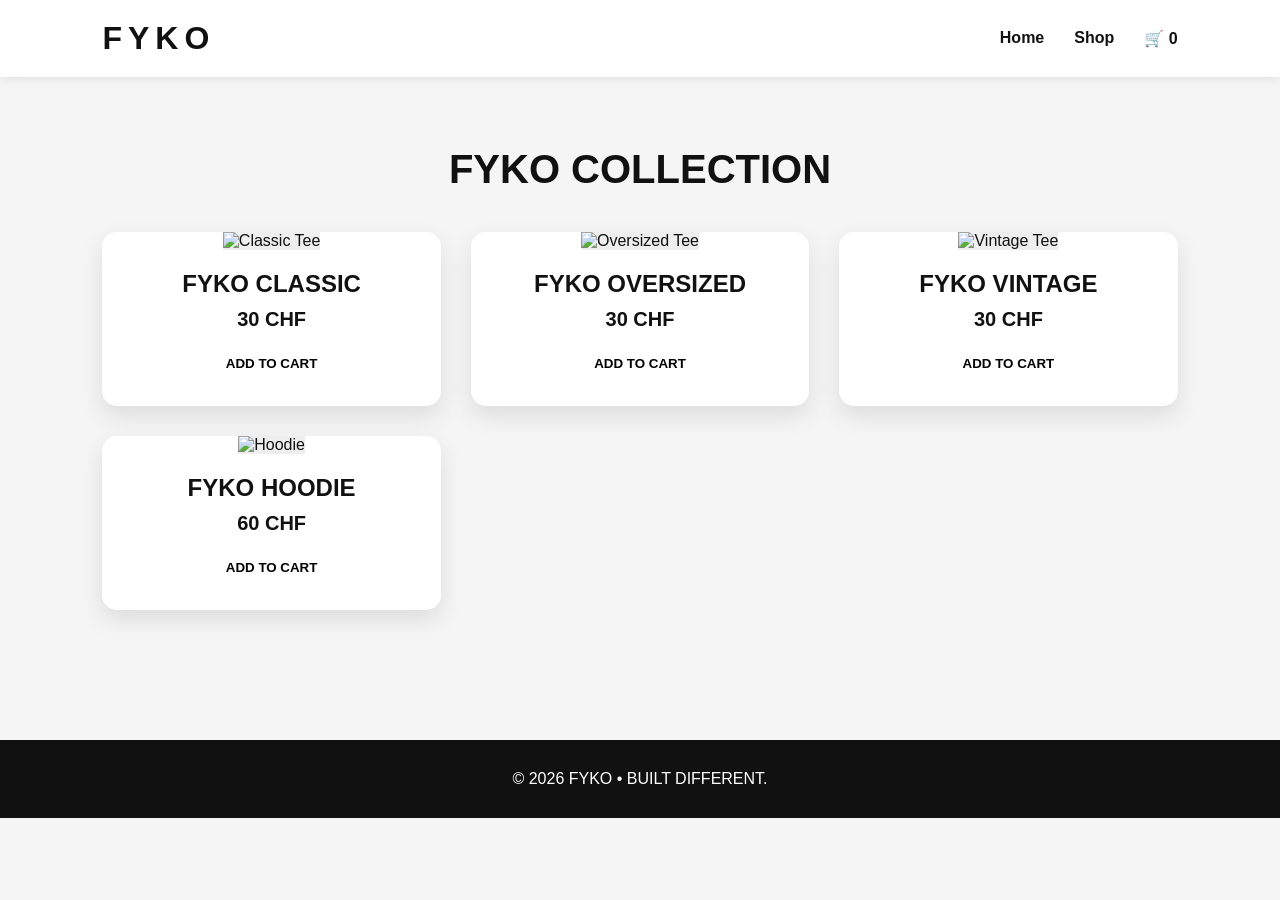
==== shop.html @ 7a225a70 "Create shop.html for FYKO Shop layout This file contains the HTML structure for the FYKO Shop, inclu" ====
<!DOCTYPE html>
<html lang="de">
<head>
<meta charset="UTF-8">
<meta name="viewport" content="width=device-width, initial-scale=1.0">
<title>FYKO Shop</title>
<link rel="stylesheet" href="style.css">
</head>

<body>

<header>
<div class="logo">FYKO</div>

<nav>
<a href="index.html">Home</a>
<a href="shop.html">Shop</a>
<a href="cart.html">🛒 <span id="cart-count">0</span></a>
</nav>
</header>

<section class="featured">

<h2>FYKO COLLECTION</h2>

<div class="products">

<div class="card">
<img src="images/shirt1.jpg" alt="Classic Tee">
<h3>FYKO CLASSIC</h3>
<p>30 CHF</p>
<button onclick="addToCart('FYKO CLASSIC',30)">
ADD TO CART
</button>
</div>

<div class="card">
<img src="images/shirt2.jpg" alt="Oversized Tee">
<h3>FYKO OVERSIZED</h3>
<p>30 CHF</p>
<button onclick="addToCart('FYKO OVERSIZED',30)">
ADD TO CART
</button>
</div>

<div class="card">
<img src="images/shirt3.jpg" alt="Vintage Tee">
<h3>FYKO VINTAGE</h3>
<p>30 CHF</p>
<button onclick="addToCart('FYKO VINTAGE',30)">
ADD TO CART
</button>
</div>

<div class="card">
<img src="images/hoodie.jpg" alt="Hoodie">
<h3>FYKO HOODIE</h3>
<p>60 CHF</p>
<button onclick="addToCart('FYKO HOODIE',60)">
ADD TO CART
</button>
</div>

</div>

</section>

<footer>
<p>© 2026 FYKO • BUILT DIFFERENT.</p>
</footer>

<script src="script.js"></script>

</body>
</html>
---- style.css ----
*{
margin:0;
padding:0;
box-sizing:border-box;
font-family:Arial,Helvetica,sans-serif;
}

body{
background:#f5f5f5;
color:#111;
}

header{
display:flex;
justify-content:space-between;
align-items:center;
padding:20px 8%;
background:#fff;
box-shadow:0 2px 10px rgba(0,0,0,.08);
position:sticky;
top:0;
z-index:100;
}

.logo{
font-size:32px;
font-weight:900;
letter-spacing:6px;
}

nav{
display:flex;
gap:30px;
}

nav a{
text-decoration:none;
color:#111;
font-weight:700;
transition:.3s;
}

nav a:hover{
color:#777;
}

.hero{
height:80vh;
display:flex;
flex-direction:column;
justify-content:center;
align-items:center;
text-align:center;
background:linear-gradient(135deg,#000,#333);
color:#fff;
}

.hero h1{
font-size:80px;
letter-spacing:10px;
margin-bottom:15px;
}

.hero p{
font-size:22px;
margin-bottom:30px;
}

button{
padding:15px 35px;
border:none;
background:#fff;
color:#000;
font-weight:bold;
border-radius:8px;
cursor:pointer;
transition:.3s;
}

button:hover{
background:#ddd;
transform:scale(1.05);
}

.featured{
padding:70px 8%;
}

.featured h2{
text-align:center;
font-size:40px;
margin-bottom:40px;
}

.products{
display:grid;
grid-template-columns:repeat(auto-fit,minmax(260px,1fr));
gap:30px;
}

.card{
background:#fff;
border-radius:15px;
overflow:hidden;
box-shadow:0 10px 25px rgba(0,0,0,.1);
text-align:center;
padding-bottom:20px;
transition:.3s;
}

.card:hover{
transform:translateY(-8px);
}

.card img{
width:100%;
height:320px;
object-fit:cover;
background:#eee;
}

.card h3{
margin-top:20px;
font-size:24px;
}

.card p{
margin:10px 0;
font-size:20px;
font-weight:bold;
}

footer{
background:#111;
color:#fff;
text-align:center;
padding:30px;
margin-top:60px;
}
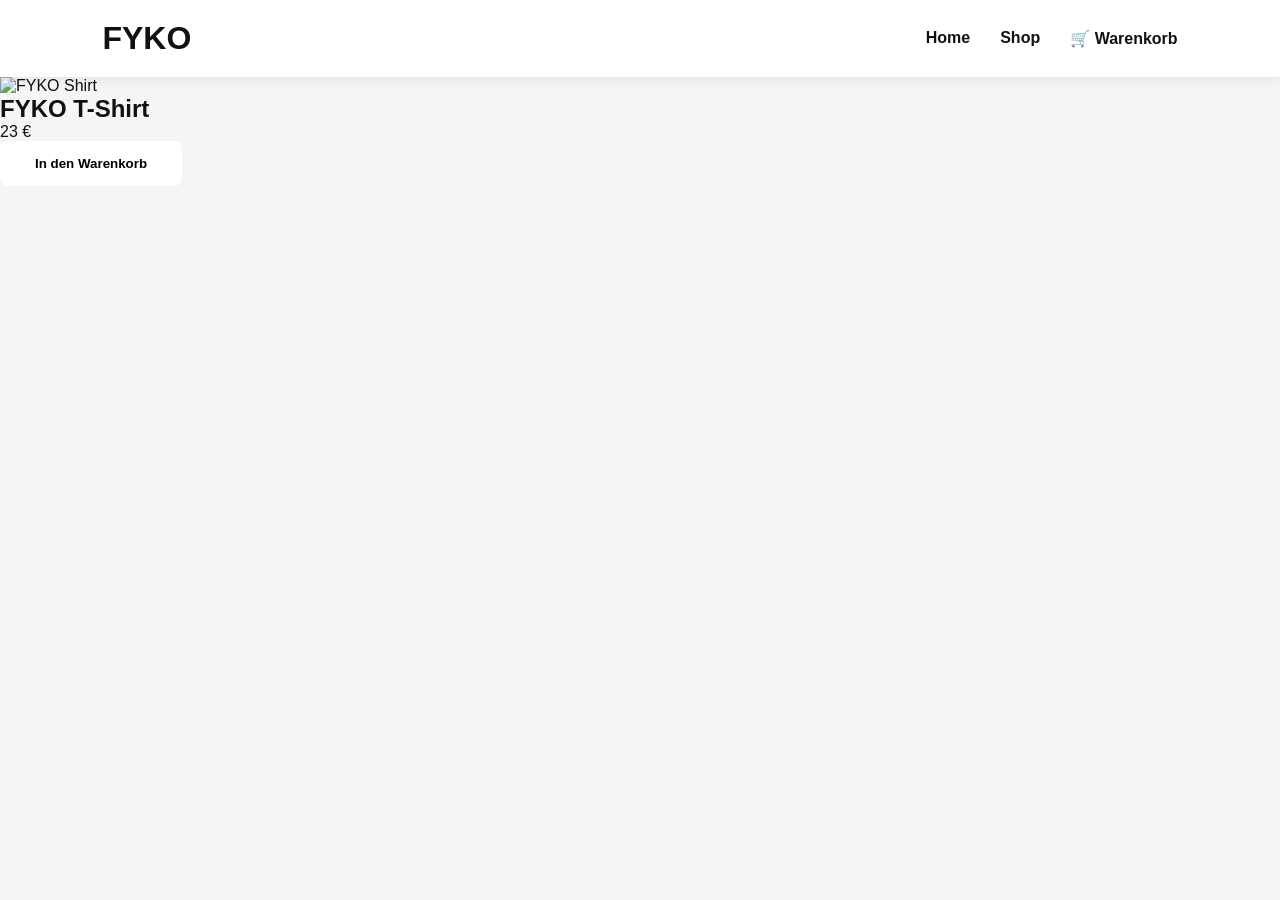
==== commit 51fac9b6: "Refactor shop.html for improved structure and language" ====
--- a/shop.html
+++ b/shop.html
@@ -1,73 +1,38 @@
 <!DOCTYPE html>
 <html lang="de">
 <head>
-<meta charset="UTF-8">
-<meta name="viewport" content="width=device-width, initial-scale=1.0">
-<title>FYKO Shop</title>
-<link rel="stylesheet" href="style.css">
+    <meta charset="UTF-8">
+    <meta name="viewport" content="width=device-width, initial-scale=1.0">
+    <title>FYKO Shop</title>
+    <link rel="stylesheet" href="style.css">
 </head>
-
 <body>
 
 <header>
-<div class="logo">FYKO</div>
+    <h1>FYKO</h1>
 
-<nav>
-<a href="index.html">Home</a>
-<a href="shop.html">Shop</a>
-<a href="cart.html">🛒 <span id="cart-count">0</span></a>
-</nav>
+    <nav>
+        <a href="index.html">Home</a>
+        <a href="shop.html">Shop</a>
+        <a href="cart.html">🛒 Warenkorb</a>
+    </nav>
 </header>
 
-<section class="featured">
+<section class="shop">
 
-<h2>FYKO COLLECTION</h2>
+    <div class="product">
+        <img src="https://via.placeholder.com/350x450" alt="FYKO Shirt">
 
-<div class="products">
+        <h2>FYKO T-Shirt</h2>
 
-<div class="card">
-<img src="images/shirt1.jpg" alt="Classic Tee">
-<h3>FYKO CLASSIC</h3>
-<p>30 CHF</p>
-<button onclick="addToCart('FYKO CLASSIC',30)">
-ADD TO CART
-</button>
-</div>
+        <p class="price">23 €</p>
 
-<div class="card">
-<img src="images/shirt2.jpg" alt="Oversized Tee">
-<h3>FYKO OVERSIZED</h3>
-<p>30 CHF</p>
-<button onclick="addToCart('FYKO OVERSIZED',30)">
-ADD TO CART
-</button>
-</div>
-
-<div class="card">
-<img src="images/shirt3.jpg" alt="Vintage Tee">
-<h3>FYKO VINTAGE</h3>
-<p>30 CHF</p>
-<button onclick="addToCart('FYKO VINTAGE',30)">
-ADD TO CART
-</button>
-</div>
-
-<div class="card">
-<img src="images/hoodie.jpg" alt="Hoodie">
-<h3>FYKO HOODIE</h3>
-<p>60 CHF</p>
-<button onclick="addToCart('FYKO HOODIE',60)">
-ADD TO CART
-</button>
-</div>
-
-</div>
+        <button onclick="addToCart()">
+            In den Warenkorb
+        </button>
+    </div>
 
 </section>
-
-<footer>
-<p>© 2026 FYKO • BUILT DIFFERENT.</p>
-</footer>
 
 <script src="script.js"></script>
 
